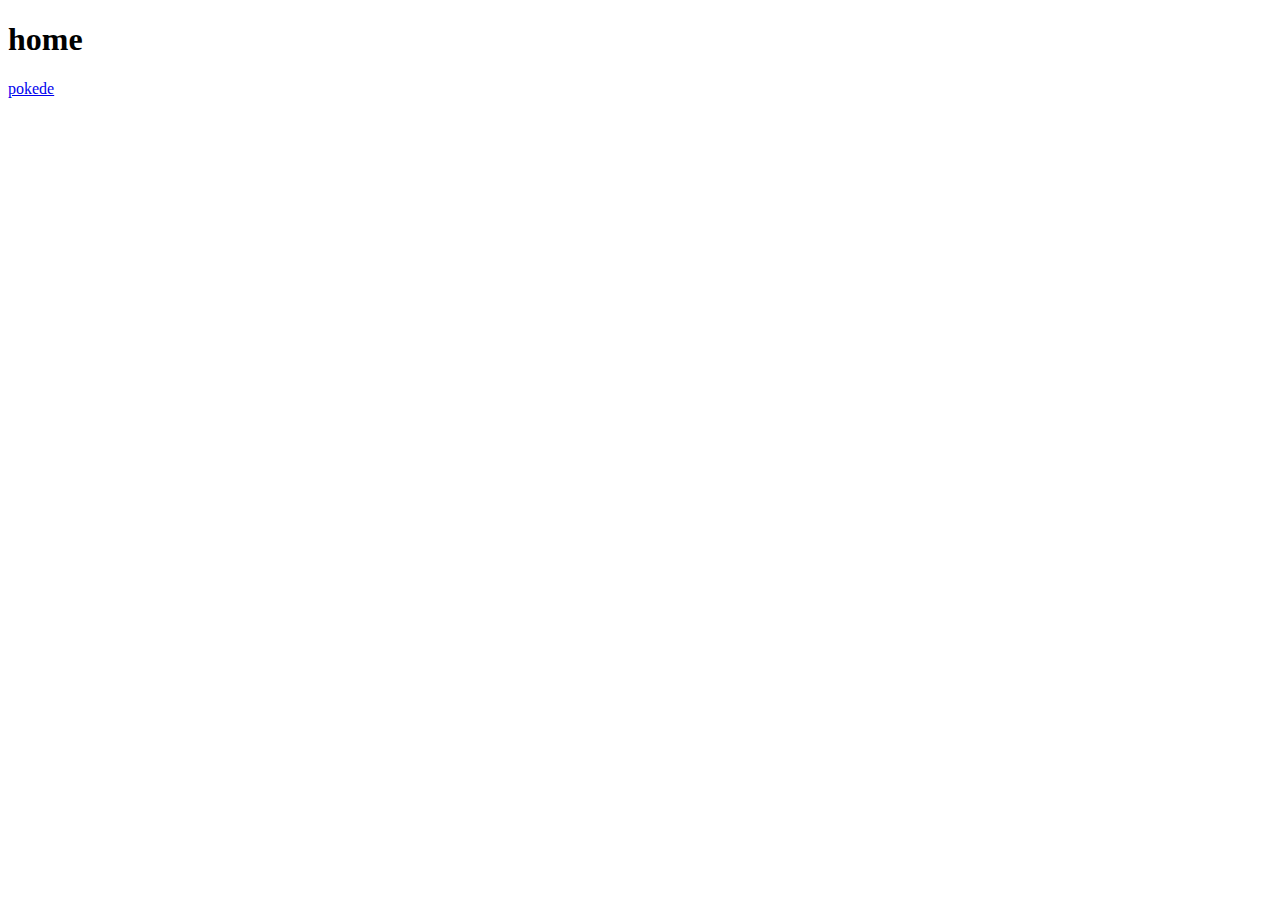
==== modulo1/html/home.html @ 2ec7ada6 "exercício da tarde" ====
<!DOCTYPE html>
<html lang="en">
<head>
    <meta charset="UTF-8">
    <meta http-equiv="X-UA-Compatible" content="IE=edge">
    <meta name="viewport" content="width=device-width, initial-scale=1.0">
    <title>Document</title>
</head>
<body>
    <h1>home</h1>
    <a href=" pokedex.html">pokede</a>
</body>
</html>
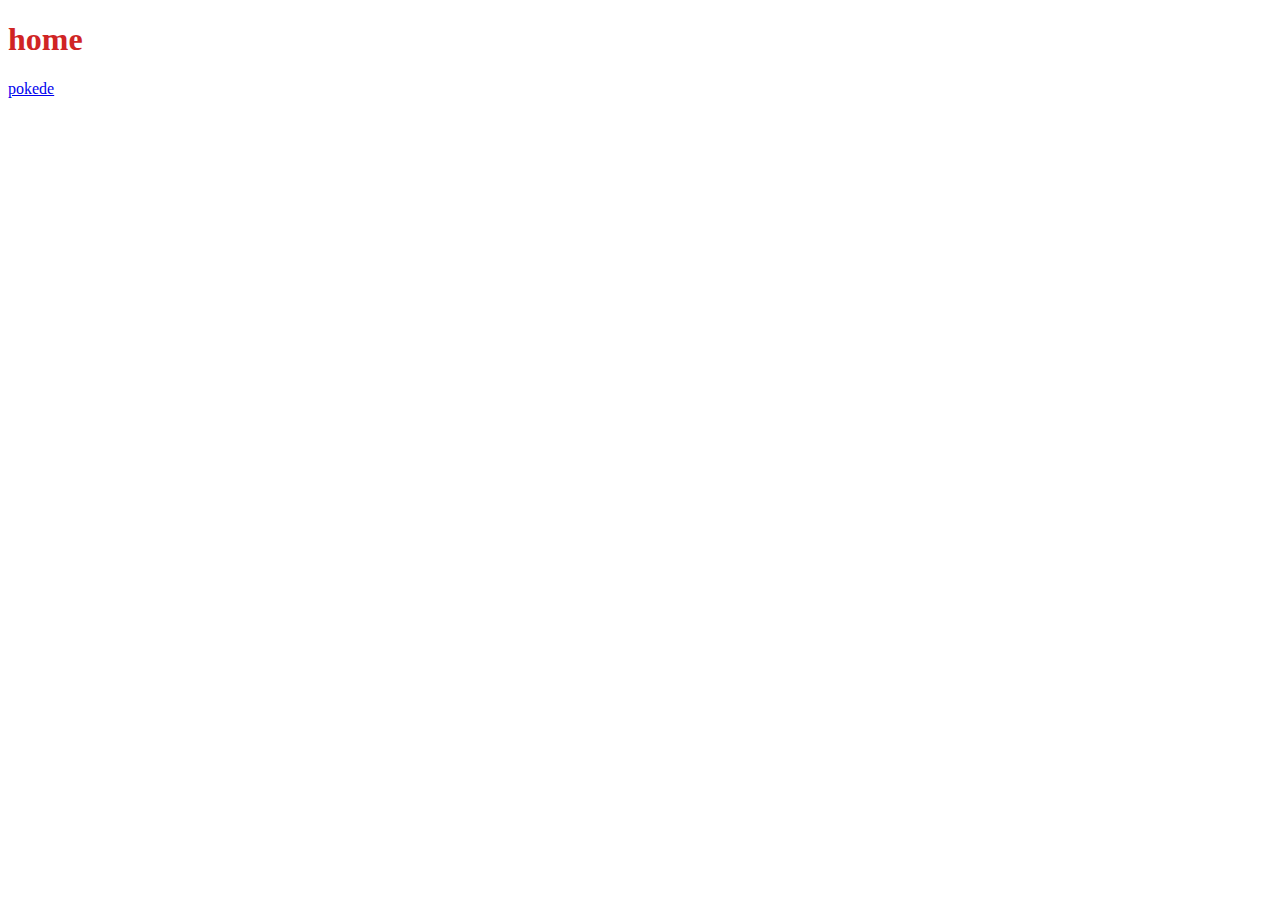
==== commit f3f9a78b: "exercício da tarde" ====
--- a/modulo1/html/home.html
+++ b/modulo1/html/home.html
@@ -5,6 +5,7 @@
     <meta http-equiv="X-UA-Compatible" content="IE=edge">
     <meta name="viewport" content="width=device-width, initial-scale=1.0">
     <title>Document</title>
+    <link rel="stylesheet" href="styles.css">
 </head>
 <body>
     <h1>home</h1>
--- a/modulo1/html/styles.css
+++ b/modulo1/html/styles.css
@@ -0,0 +1,3 @@
+h1 {
+    color: rgb(208, 36, 36);
+}